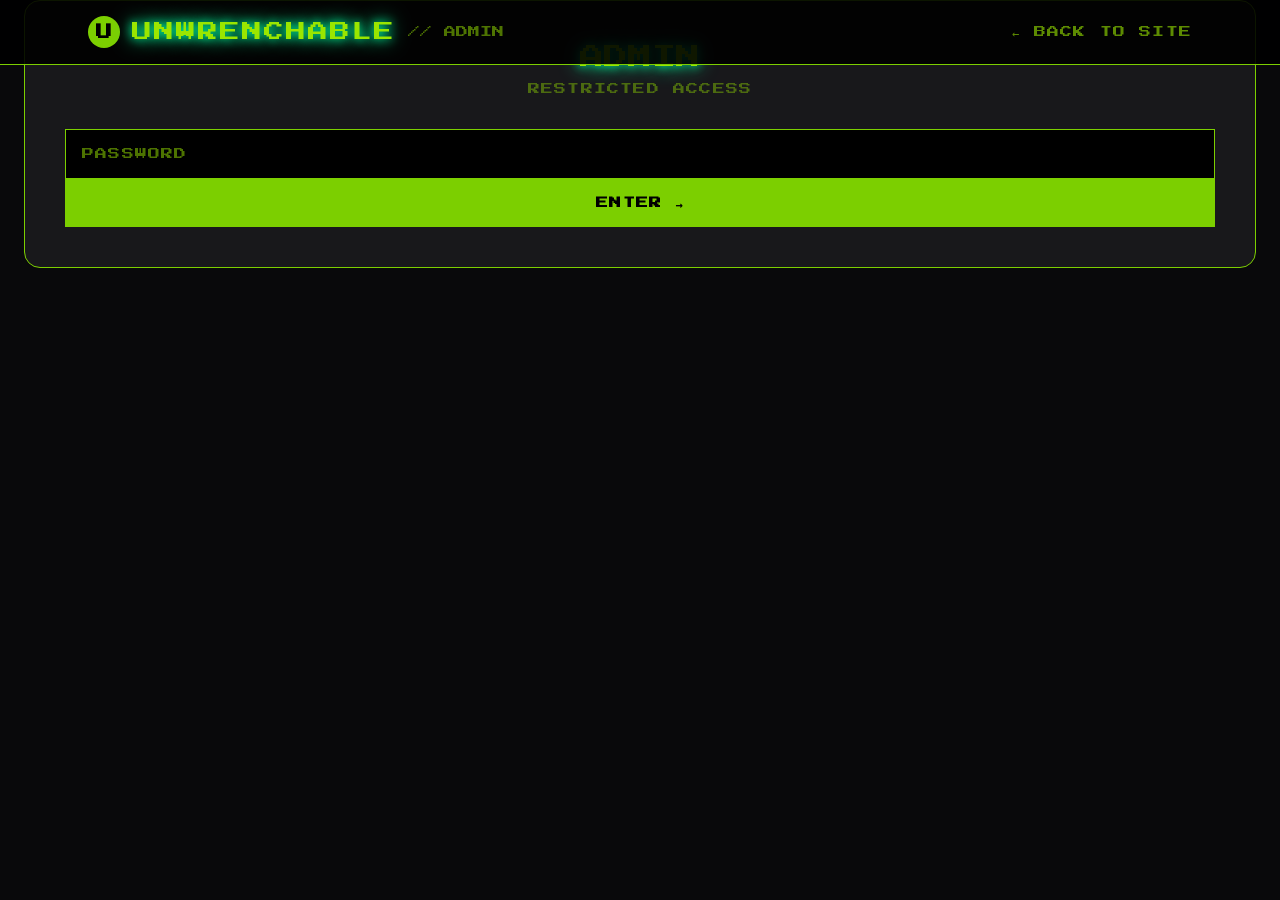
==== admin.html @ 1d9a7e20 "Add admin panel for contact form messages Co-authored-by: Unwrenchable <78015550+Unwrenchable@users." ====
<!DOCTYPE html>
<html lang="en">
<head>
    <meta charset="UTF-8">
    <meta name="viewport" content="width=device-width, initial-scale=1.0">
    <title>Admin — Unwrenchable</title>
    <link rel="stylesheet" href="assets/css/tailwind.min.css">
    <link rel="stylesheet" href="assets/css/press-start-2p.css">
    <link rel="stylesheet" href="assets/css/all.min.css">
    <style>
        body { font-family: 'Press Start 2P', monospace; }
        .neon-text { text-shadow: 0 0 10px #00ff9d, 0 0 20px #00ff9d; }
        .msg-card { transition: border-color .2s; }
        .msg-card.unread { border-left: 4px solid #84cc16; }
        .msg-card.read   { border-left: 4px solid rgba(132,204,22,.2); opacity: .7; }
    </style>
</head>
<body class="bg-zinc-950 text-lime-400 min-h-screen overflow-x-hidden">

    <!-- NAVBAR -->
    <nav class="fixed top-0 left-0 right-0 bg-black/90 border-b border-lime-500 z-50">
        <div class="max-w-6xl mx-auto px-6 py-4 flex items-center justify-between">
            <div class="flex items-center gap-3">
                <div class="w-8 h-8 bg-lime-500 rounded-full flex items-center justify-center text-black font-bold">U</div>
                <span class="text-xl tracking-widest neon-text">UNWRENCHABLE</span>
                <span class="text-xs opacity-50 ml-4">// ADMIN</span>
            </div>
            <div class="flex gap-4 items-center">
                <a href="index.html" class="text-xs tracking-widest opacity-60 hover:opacity-100 transition-all">← BACK TO SITE</a>
                <button id="logout-btn" onclick="logout()"
                        class="hidden px-4 py-2 border border-lime-500 text-xs tracking-widest hover:bg-lime-500 hover:text-black transition-all">
                    LOGOUT
                </button>
            </div>
        </div>
    </nav>

    <div class="pt-24 max-w-5xl mx-auto px-6 pb-24">

        <!-- LOGIN SCREEN -->
        <div id="login-screen">
            <div class="min-h-[70vh] flex items-center justify-center">
                <div class="w-full max-w-sm bg-zinc-900 border border-lime-500 p-10 rounded-2xl">
                    <h1 class="text-2xl neon-text mb-2 text-center">ADMIN</h1>
                    <p class="text-xs opacity-40 text-center mb-8 tracking-widest">RESTRICTED ACCESS</p>
                    <form id="login-form" class="space-y-5" onsubmit="doLogin(event)">
                        <input type="password" id="admin-pw" placeholder="PASSWORD"
                               class="w-full bg-black border border-lime-500 p-4 text-lime-400 placeholder-lime-400/50 focus:outline-none text-xs tracking-widest">
                        <button type="submit"
                                class="w-full py-4 bg-lime-500 text-black font-bold hover:bg-lime-400 transition-all text-xs tracking-widest">
                            ENTER →
                        </button>
                        <p id="login-err" class="hidden text-center text-red-400 text-xs tracking-widest">INCORRECT PASSWORD</p>
                    </form>
                </div>
            </div>
        </div>

        <!-- DASHBOARD (shown after login) -->
        <div id="dashboard" class="hidden">

            <div class="flex items-center justify-between mb-10">
                <div>
                    <h1 class="text-3xl neon-text mb-2">MESSAGES</h1>
                    <p class="text-xs opacity-40 tracking-widest">Contact form submissions</p>
                </div>
                <div class="flex gap-3">
                    <button onclick="markAllRead()"
                            class="px-4 py-2 border border-lime-500/50 text-xs tracking-widest hover:border-lime-500 transition-all">
                        MARK ALL READ
                    </button>
                    <button onclick="clearAll()"
                            class="px-4 py-2 border border-red-500/50 text-red-400 text-xs tracking-widest hover:border-red-500 transition-all">
                        CLEAR ALL
                    </button>
                </div>
            </div>

            <!-- Stats bar -->
            <div class="grid grid-cols-3 gap-4 mb-10">
                <div class="bg-zinc-900 border border-lime-500/30 p-5 rounded-xl text-center">
                    <div id="stat-total" class="text-3xl font-bold text-lime-300 mb-1">0</div>
                    <div class="text-xs opacity-50 tracking-widest">TOTAL</div>
                </div>
                <div class="bg-zinc-900 border border-lime-500/30 p-5 rounded-xl text-center">
                    <div id="stat-unread" class="text-3xl font-bold text-lime-300 mb-1">0</div>
                    <div class="text-xs opacity-50 tracking-widest">UNREAD</div>
                </div>
                <div class="bg-zinc-900 border border-lime-500/30 p-5 rounded-xl text-center">
                    <div id="stat-read" class="text-3xl font-bold text-lime-300 mb-1">0</div>
                    <div class="text-xs opacity-50 tracking-widest">READ</div>
                </div>
            </div>

            <!-- Filter tabs -->
            <div class="flex gap-3 mb-6 text-xs tracking-widest">
                <button onclick="setFilter('all')"   id="f-all"    class="filter-btn px-4 py-2 border border-lime-500 bg-lime-500/10 text-lime-400">ALL</button>
                <button onclick="setFilter('unread')" id="f-unread" class="filter-btn px-4 py-2 border border-lime-500/30 hover:border-lime-500 transition-all">UNREAD</button>
                <button onclick="setFilter('read')"   id="f-read"   class="filter-btn px-4 py-2 border border-lime-500/30 hover:border-lime-500 transition-all">READ</button>
            </div>

            <!-- Message list -->
            <div id="msg-list" class="space-y-4"></div>

            <!-- Empty state -->
            <div id="empty-state" class="hidden text-center py-24 opacity-40">
                <div class="text-5xl mb-4">📭</div>
                <p class="text-sm tracking-widest">NO MESSAGES YET</p>
            </div>

        </div>
    </div>

    <!-- CONFIRM MODAL -->
    <div id="confirm-modal" class="hidden fixed inset-0 bg-black/80 flex items-center justify-center z-50">
        <div class="bg-zinc-900 border border-red-500 p-10 max-w-sm w-full rounded-2xl text-center">
            <p class="text-sm tracking-widest mb-2 text-red-400">⚠ CLEAR ALL MESSAGES?</p>
            <p class="text-xs opacity-50 mb-8">This cannot be undone.</p>
            <div class="flex gap-4">
                <button onclick="confirmClear(false)"
                        class="flex-1 py-3 border border-lime-500/50 text-xs tracking-widest hover:border-lime-500 transition-all">
                    CANCEL
                </button>
                <button onclick="confirmClear(true)"
                        class="flex-1 py-3 border border-red-500 text-red-400 text-xs tracking-widest hover:bg-red-500 hover:text-black transition-all">
                    DELETE ALL
                </button>
            </div>
        </div>
    </div>

    <script>
        // ── PASSWORD AUTHENTICATION ────────────────────────────────────────────
        // NOTE: This is a client-side-only password check suitable for a static
        // GitHub Pages site. It prevents casual access but is not a substitute
        // for server-side auth. The hash below is SHA-256("vault77").
        // To change the password, run: echo -n "yourpassword" | sha256sum
        // and replace the hash constant below.
        const ADMIN_HASH = '928e6f4bc3d6c1f38b563b7696d0b02747bebd2c78926f4659a9cc405f94827a';
        const SESSION_KEY = 'admin_auth';

        async function sha256(str) {
            const buf  = await crypto.subtle.digest('SHA-256', new TextEncoder().encode(str));
            return Array.from(new Uint8Array(buf)).map(b => b.toString(16).padStart(2, '0')).join('');
        }

        async function doLogin(e) {
            e.preventDefault();
            const pw   = document.getElementById('admin-pw').value;
            const hash = await sha256(pw);
            if (hash === ADMIN_HASH) {
                sessionStorage.setItem(SESSION_KEY, '1');
                showDashboard();
            } else {
                const err = document.getElementById('login-err');
                err.classList.remove('hidden');
                setTimeout(() => err.classList.add('hidden'), 3000);
                document.getElementById('admin-pw').value = '';
            }
        }

        function logout() {
            sessionStorage.removeItem(SESSION_KEY);
            document.getElementById('dashboard').classList.add('hidden');
            document.getElementById('login-screen').classList.remove('hidden');
            document.getElementById('logout-btn').classList.add('hidden');
            document.getElementById('admin-pw').value = '';
        }

        function showDashboard() {
            document.getElementById('login-screen').classList.add('hidden');
            document.getElementById('dashboard').classList.remove('hidden');
            document.getElementById('logout-btn').classList.remove('hidden');
            renderMessages();
        }

        // Auto-login if session is still active
        if (sessionStorage.getItem(SESSION_KEY) === '1') {
            showDashboard();
        }

        // ── MESSAGES DATA ──────────────────────────────────────────────────────
        const MSG_KEY = 'admin_messages';
        let activeFilter = 'all';

        function getMessages() {
            return JSON.parse(localStorage.getItem(MSG_KEY) || '[]');
        }

        function saveMessages(msgs) {
            localStorage.setItem(MSG_KEY, JSON.stringify(msgs));
        }

        function setFilter(f) {
            activeFilter = f;
            document.querySelectorAll('.filter-btn').forEach(b => {
                b.className = 'filter-btn px-4 py-2 border border-lime-500/30 hover:border-lime-500 transition-all';
            });
            const active = document.getElementById('f-' + f);
            active.className = 'filter-btn px-4 py-2 border border-lime-500 bg-lime-500/10 text-lime-400';
            renderMessages();
        }

        function renderMessages() {
            const all   = getMessages().sort((a, b) => b.id - a.id);
            const shown = activeFilter === 'unread' ? all.filter(m => !m.read)
                        : activeFilter === 'read'   ? all.filter(m =>  m.read)
                        : all;

            document.getElementById('stat-total').textContent  = all.length;
            document.getElementById('stat-unread').textContent = all.filter(m => !m.read).length;
            document.getElementById('stat-read').textContent   = all.filter(m =>  m.read).length;

            const list = document.getElementById('msg-list');
            const empty = document.getElementById('empty-state');

            if (shown.length === 0) {
                list.innerHTML = '';
                empty.classList.remove('hidden');
                return;
            }
            empty.classList.add('hidden');

            list.innerHTML = shown.map(m => {
                const d    = new Date(m.date);
                const date = d.toLocaleDateString('en-US', { year:'numeric', month:'short', day:'numeric' });
                const time = d.toLocaleTimeString('en-US', { hour:'2-digit', minute:'2-digit' });
                const isUnread = !m.read;
                return `
                <div class="msg-card bg-zinc-900 border border-lime-500/30 p-6 rounded-xl ${isUnread ? 'unread' : 'read'}">
                    <div class="flex items-start justify-between gap-4 mb-4">
                        <div>
                            <div class="flex items-center gap-3 mb-1">
                                ${isUnread ? '<span class="text-xs bg-lime-500 text-black px-2 py-0.5 tracking-widest">NEW</span>' : ''}
                                <span class="font-bold text-lime-300">${escHtml(m.name || 'Anonymous')}</span>
                            </div>
                            ${m.email ? `<a href="mailto:${escHtml(m.email)}" class="text-xs text-lime-400/60 hover:text-lime-400 transition-all">${escHtml(m.email)}</a>` : ''}
                        </div>
                        <div class="text-right shrink-0">
                            <div class="text-xs opacity-50">${date}</div>
                            <div class="text-xs opacity-30">${time}</div>
                        </div>
                    </div>
                    <p class="text-sm text-lime-200/80 leading-relaxed whitespace-pre-wrap mb-5">${escHtml(m.message || '')}</p>
                    <div class="flex gap-3 text-xs tracking-widest">
                        <button onclick="toggleRead(${m.id})"
                                class="px-3 py-1.5 border border-lime-500/50 hover:border-lime-500 transition-all">
                            ${isUnread ? 'MARK READ' : 'MARK UNREAD'}
                        </button>
                        ${m.email ? `<a href="mailto:${escHtml(m.email)}"
                                class="px-3 py-1.5 border border-lime-500/50 hover:border-lime-500 transition-all">
                            REPLY ✉
                        </a>` : ''}
                        <button onclick="deleteMsg(${m.id})"
                                class="px-3 py-1.5 border border-red-500/40 text-red-400 hover:border-red-500 transition-all ml-auto">
                            DELETE
                        </button>
                    </div>
                </div>`;
            }).join('');
        }

        function toggleRead(id) {
            const msgs = getMessages().map(m => m.id === id ? { ...m, read: !m.read } : m);
            saveMessages(msgs);
            renderMessages();
        }

        function deleteMsg(id) {
            const msgs = getMessages().filter(m => m.id !== id);
            saveMessages(msgs);
            renderMessages();
        }

        function markAllRead() {
            const msgs = getMessages().map(m => ({ ...m, read: true }));
            saveMessages(msgs);
            renderMessages();
        }

        function clearAll() {
            document.getElementById('confirm-modal').classList.remove('hidden');
        }

        function confirmClear(ok) {
            document.getElementById('confirm-modal').classList.add('hidden');
            if (!ok) return;
            localStorage.removeItem(MSG_KEY);
            renderMessages();
        }

        function escHtml(s) {
            return String(s)
                .replace(/&/g, '&amp;')
                .replace(/</g, '&lt;')
                .replace(/>/g, '&gt;')
                .replace(/"/g, '&quot;')
                .replace(/'/g, '&#39;');
        }
    </script>
</body>
</html>
---- assets/css/press-start-2p.css ----
/* Press Start 2P - self-hosted via @fontsource/press-start-2p */
@font-face {
  font-family: 'Press Start 2P';
  font-style: normal;
  font-display: swap;
  font-weight: 400;
  src: url('../fonts/press-start-2p-latin-400-normal.woff2') format('woff2');
}
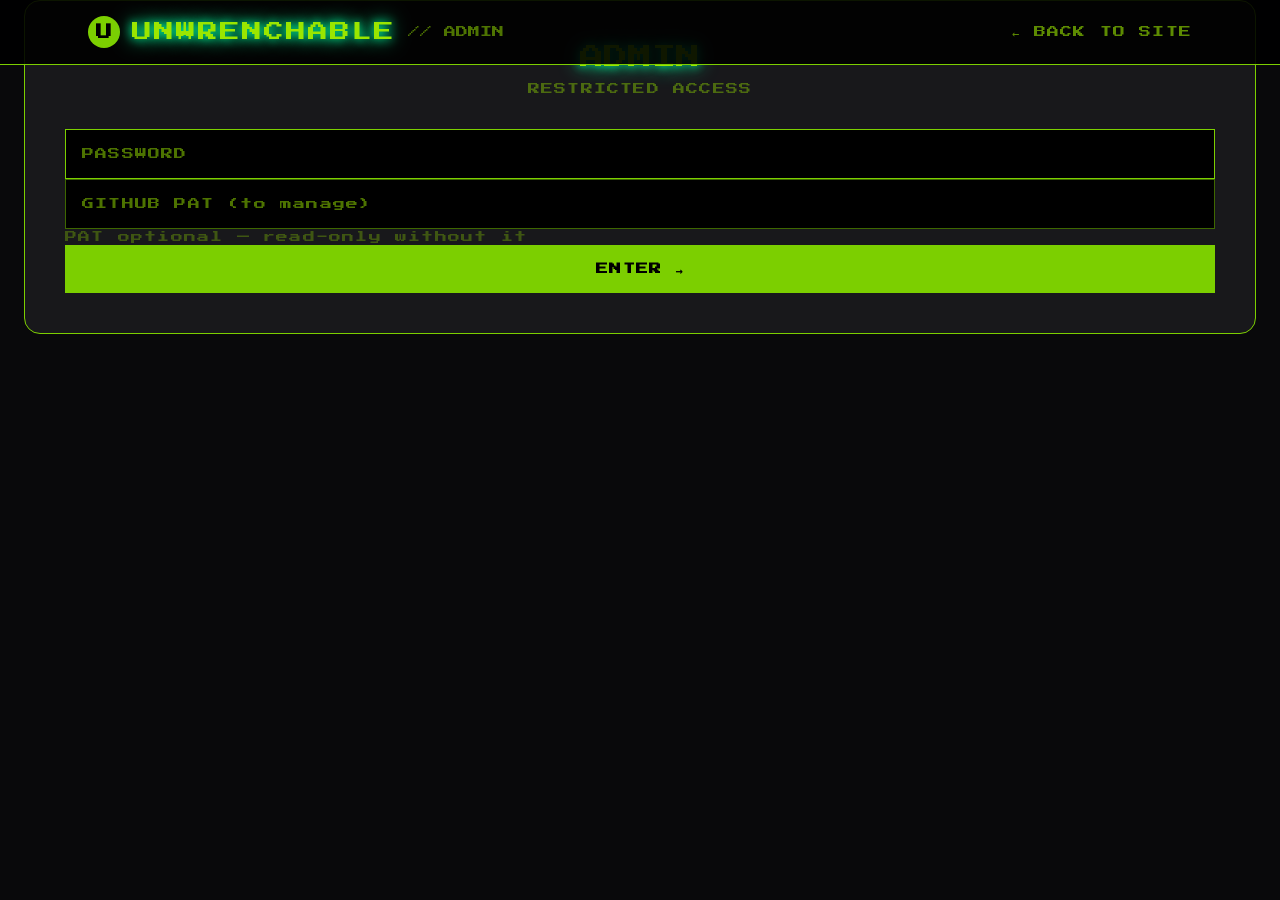
==== commit 1eaf42aa: "feat: replace Formspree with GitHub Issues contact form backend Agent-Logs-Url: https://github.com/U" ====
--- a/admin.html
+++ b/admin.html
@@ -46,6 +46,9 @@
                     <form id="login-form" class="space-y-5" onsubmit="doLogin(event)">
                         <input type="password" id="admin-pw" placeholder="PASSWORD"
                                class="w-full bg-black border border-lime-500 p-4 text-lime-400 placeholder-lime-400/50 focus:outline-none text-xs tracking-widest">
+                        <input type="password" id="admin-pat" placeholder="GITHUB PAT (to manage)"
+                               class="w-full bg-black border border-lime-500/50 p-4 text-lime-400 placeholder-lime-400/30 focus:outline-none text-xs tracking-widest">
+                        <p class="text-xs opacity-30 tracking-widest -mt-2">PAT optional — read-only without it</p>
                         <button type="submit"
                                 class="w-full py-4 bg-lime-500 text-black font-bold hover:bg-lime-400 transition-all text-xs tracking-widest">
                             ENTER →
@@ -62,7 +65,7 @@
             <div class="flex items-center justify-between mb-10">
                 <div>
                     <h1 class="text-3xl neon-text mb-2">MESSAGES</h1>
-                    <p class="text-xs opacity-40 tracking-widest">Contact form submissions</p>
+                    <p class="text-xs opacity-40 tracking-widest">Contact form submissions via GitHub Issues</p>
                 </div>
                 <div class="flex gap-3">
                     <button onclick="markAllRead()"
@@ -71,7 +74,11 @@
                     </button>
                     <button onclick="clearAll()"
                             class="px-4 py-2 border border-red-500/50 text-red-400 text-xs tracking-widest hover:border-red-500 transition-all">
-                        CLEAR ALL
+                        CLOSE ALL
+                    </button>
+                    <button onclick="loadMessages()"
+                            class="px-4 py-2 border border-lime-500/50 text-xs tracking-widest hover:border-lime-500 transition-all">
+                        ↻ REFRESH
                     </button>
                 </div>
             </div>
@@ -99,6 +106,11 @@
                 <button onclick="setFilter('read')"   id="f-read"   class="filter-btn px-4 py-2 border border-lime-500/30 hover:border-lime-500 transition-all">READ</button>
             </div>
 
+            <!-- Loading indicator -->
+            <div id="loading-state" class="hidden text-center py-12 opacity-50">
+                <p class="text-xs tracking-widest">LOADING…</p>
+            </div>
+
             <!-- Message list -->
             <div id="msg-list" class="space-y-4"></div>
 
@@ -114,8 +126,8 @@
     <!-- CONFIRM MODAL -->
     <div id="confirm-modal" class="hidden fixed inset-0 bg-black/80 flex items-center justify-center z-50">
         <div class="bg-zinc-900 border border-red-500 p-10 max-w-sm w-full rounded-2xl text-center">
-            <p class="text-sm tracking-widest mb-2 text-red-400">⚠ CLEAR ALL MESSAGES?</p>
-            <p class="text-xs opacity-50 mb-8">This cannot be undone.</p>
+            <p class="text-sm tracking-widest mb-2 text-red-400">⚠ CLOSE ALL MESSAGES?</p>
+            <p class="text-xs opacity-50 mb-8">Issues will be closed on GitHub.</p>
             <div class="flex gap-4">
                 <button onclick="confirmClear(false)"
                         class="flex-1 py-3 border border-lime-500/50 text-xs tracking-widest hover:border-lime-500 transition-all">
@@ -123,13 +135,19 @@
                 </button>
                 <button onclick="confirmClear(true)"
                         class="flex-1 py-3 border border-red-500 text-red-400 text-xs tracking-widest hover:bg-red-500 hover:text-black transition-all">
-                    DELETE ALL
+                    CLOSE ALL
                 </button>
             </div>
         </div>
     </div>
 
     <script>
+        // ── CONFIG ─────────────────────────────────────────────────────────────
+        const GH_OWNER = 'Unwrenchable';
+        const GH_REPO  = 'unwrenchable.github.io';
+        const GH_LABEL = 'contact-form';
+        const GH_API   = `https://api.github.com/repos/${GH_OWNER}/${GH_REPO}`;
+
         // ── PASSWORD AUTHENTICATION ────────────────────────────────────────────
         // NOTE: This is a client-side-only password check suitable for a static
         // GitHub Pages site. It prevents casual access but is not a substitute
@@ -138,6 +156,7 @@
         // and replace the hash constant below.
         const ADMIN_HASH = '928e6f4bc3d6c1f38b563b7696d0b02747bebd2c78926f4659a9cc405f94827a';
         const SESSION_KEY = 'admin_auth';
+        const PAT_KEY     = 'admin_pat';
 
         async function sha256(str) {
             const buf  = await crypto.subtle.digest('SHA-256', new TextEncoder().encode(str));
@@ -147,9 +166,11 @@
         async function doLogin(e) {
             e.preventDefault();
             const pw   = document.getElementById('admin-pw').value;
+            const pat  = document.getElementById('admin-pat').value.trim();
             const hash = await sha256(pw);
             if (hash === ADMIN_HASH) {
                 sessionStorage.setItem(SESSION_KEY, '1');
+                if (pat) sessionStorage.setItem(PAT_KEY, pat);
                 showDashboard();
             } else {
                 const err = document.getElementById('login-err');
@@ -161,17 +182,19 @@
 
         function logout() {
             sessionStorage.removeItem(SESSION_KEY);
+            sessionStorage.removeItem(PAT_KEY);
             document.getElementById('dashboard').classList.add('hidden');
             document.getElementById('login-screen').classList.remove('hidden');
             document.getElementById('logout-btn').classList.add('hidden');
             document.getElementById('admin-pw').value = '';
+            document.getElementById('admin-pat').value = '';
         }
 
         function showDashboard() {
             document.getElementById('login-screen').classList.add('hidden');
             document.getElementById('dashboard').classList.remove('hidden');
             document.getElementById('logout-btn').classList.remove('hidden');
-            renderMessages();
+            loadMessages();
         }
 
         // Auto-login if session is still active
@@ -179,16 +202,70 @@
             showDashboard();
         }
 
-        // ── MESSAGES DATA ──────────────────────────────────────────────────────
-        const MSG_KEY = 'admin_messages';
+        // ── GITHUB ISSUES API ──────────────────────────────────────────────────
+        function getPat() { return sessionStorage.getItem(PAT_KEY) || ''; }
+
+        function ghHeaders(withAuth = false) {
+            const h = {
+                'Accept': 'application/vnd.github+json',
+                'X-GitHub-Api-Version': '2022-11-28',
+            };
+            const pat = getPat();
+            if (withAuth && pat) h['Authorization'] = `Bearer ${pat}`;
+            return h;
+        }
+
+        // Fetch all contact-form issues (open = unread, closed = read)
+        async function fetchIssues(state) {
+            const url = `${GH_API}/issues?labels=${encodeURIComponent(GH_LABEL)}&state=${state}&per_page=100`;
+            const res = await fetch(url, { headers: ghHeaders() });
+            if (!res.ok) throw new Error(`GitHub API ${res.status}`);
+            return res.json();
+        }
+
+        // Parse the structured body written by the contact form
+        function parseBody(issue) {
+            const raw = issue.body || '';
+            const nameMatch  = raw.match(/^\*\*Name:\*\*\s*(.+)$/m);
+            const emailMatch = raw.match(/^\*\*Email:\*\*\s*(.+)$/m);
+            // Everything after the "---" separator is the message
+            const parts   = raw.split(/^---$/m);
+            const msgText = parts.length > 1 ? parts.slice(1).join('---').trim() : raw.trim();
+            return {
+                name:    nameMatch  ? nameMatch[1].trim()  : (issue.title.replace(/^\[Contact Form\]\s*/i, '') || 'Anonymous'),
+                email:   emailMatch ? emailMatch[1].trim() : '',
+                message: msgText,
+            };
+        }
+
+        let allIssues   = [];
         let activeFilter = 'all';
 
-        function getMessages() {
-            return JSON.parse(localStorage.getItem(MSG_KEY) || '[]');
-        }
-
-        function saveMessages(msgs) {
-            localStorage.setItem(MSG_KEY, JSON.stringify(msgs));
+        async function loadMessages() {
+            const loading = document.getElementById('loading-state');
+            const list    = document.getElementById('msg-list');
+            const empty   = document.getElementById('empty-state');
+            loading.classList.remove('hidden');
+            list.innerHTML = '';
+            empty.classList.add('hidden');
+
+            try {
+                const [open, closed] = await Promise.all([
+                    fetchIssues('open'),
+                    fetchIssues('closed'),
+                ]);
+                allIssues = [
+                    ...open.map(i   => ({ ...i, read: false })),
+                    ...closed.map(i => ({ ...i, read: true  })),
+                ].sort((a, b) => new Date(b.created_at) - new Date(a.created_at));
+            } catch (err) {
+                loading.classList.add('hidden');
+                list.innerHTML = `<p class="text-red-400 text-xs tracking-widest text-center py-8">FAILED TO LOAD: ${escHtml(err.message)}</p>`;
+                return;
+            }
+
+            loading.classList.add('hidden');
+            renderMessages();
         }
 
         function setFilter(f) {
@@ -202,16 +279,15 @@
         }
 
         function renderMessages() {
-            const all   = getMessages().sort((a, b) => b.id - a.id);
-            const shown = activeFilter === 'unread' ? all.filter(m => !m.read)
-                        : activeFilter === 'read'   ? all.filter(m =>  m.read)
-                        : all;
-
-            document.getElementById('stat-total').textContent  = all.length;
-            document.getElementById('stat-unread').textContent = all.filter(m => !m.read).length;
-            document.getElementById('stat-read').textContent   = all.filter(m =>  m.read).length;
-
-            const list = document.getElementById('msg-list');
+            const shown = activeFilter === 'unread' ? allIssues.filter(m => !m.read)
+                        : activeFilter === 'read'   ? allIssues.filter(m =>  m.read)
+                        : allIssues;
+
+            document.getElementById('stat-total').textContent  = allIssues.length;
+            document.getElementById('stat-unread').textContent = allIssues.filter(m => !m.read).length;
+            document.getElementById('stat-read').textContent   = allIssues.filter(m =>  m.read).length;
+
+            const list  = document.getElementById('msg-list');
             const empty = document.getElementById('empty-state');
 
             if (shown.length === 0) {
@@ -221,10 +297,13 @@
             }
             empty.classList.add('hidden');
 
+            const hasPat = !!getPat();
+
             list.innerHTML = shown.map(m => {
-                const d    = new Date(m.date);
-                const date = d.toLocaleDateString('en-US', { year:'numeric', month:'short', day:'numeric' });
-                const time = d.toLocaleTimeString('en-US', { hour:'2-digit', minute:'2-digit' });
+                const parsed   = parseBody(m);
+                const d        = new Date(m.created_at);
+                const date     = d.toLocaleDateString('en-US', { year:'numeric', month:'short', day:'numeric' });
+                const time     = d.toLocaleTimeString('en-US', { hour:'2-digit', minute:'2-digit' });
                 const isUnread = !m.read;
                 return `
                 <div class="msg-card bg-zinc-900 border border-lime-500/30 p-6 rounded-xl ${isUnread ? 'unread' : 'read'}">
@@ -232,49 +311,77 @@
                         <div>
                             <div class="flex items-center gap-3 mb-1">
                                 ${isUnread ? '<span class="text-xs bg-lime-500 text-black px-2 py-0.5 tracking-widest">NEW</span>' : ''}
-                                <span class="font-bold text-lime-300">${escHtml(m.name || 'Anonymous')}</span>
+                                <span class="font-bold text-lime-300">${escHtml(parsed.name)}</span>
                             </div>
-                            ${m.email ? `<a href="mailto:${escHtml(m.email)}" class="text-xs text-lime-400/60 hover:text-lime-400 transition-all">${escHtml(m.email)}</a>` : ''}
+                            ${parsed.email ? `<a href="mailto:${escHtml(parsed.email)}" class="text-xs text-lime-400/60 hover:text-lime-400 transition-all">${escHtml(parsed.email)}</a>` : ''}
                         </div>
                         <div class="text-right shrink-0">
                             <div class="text-xs opacity-50">${date}</div>
                             <div class="text-xs opacity-30">${time}</div>
+                            <a href="${escHtml(m.html_url)}" target="_blank" rel="noopener noreferrer"
+                               class="text-xs opacity-30 hover:opacity-60 transition-all">#${m.number}</a>
                         </div>
                     </div>
-                    <p class="text-sm text-lime-200/80 leading-relaxed whitespace-pre-wrap mb-5">${escHtml(m.message || '')}</p>
-                    <div class="flex gap-3 text-xs tracking-widest">
-                        <button onclick="toggleRead(${m.id})"
+                    <p class="text-sm text-lime-200/80 leading-relaxed whitespace-pre-wrap mb-5">${escHtml(parsed.message)}</p>
+                    <div class="flex gap-3 text-xs tracking-widest flex-wrap">
+                        ${hasPat ? `<button onclick="toggleRead(${m.number}, ${isUnread})"
                                 class="px-3 py-1.5 border border-lime-500/50 hover:border-lime-500 transition-all">
                             ${isUnread ? 'MARK READ' : 'MARK UNREAD'}
-                        </button>
-                        ${m.email ? `<a href="mailto:${escHtml(m.email)}"
+                        </button>` : ''}
+                        ${parsed.email ? `<a href="mailto:${escHtml(parsed.email)}"
                                 class="px-3 py-1.5 border border-lime-500/50 hover:border-lime-500 transition-all">
                             REPLY ✉
                         </a>` : ''}
-                        <button onclick="deleteMsg(${m.id})"
+                        <a href="${escHtml(m.html_url)}" target="_blank" rel="noopener noreferrer"
+                           class="px-3 py-1.5 border border-lime-500/50 hover:border-lime-500 transition-all">
+                            VIEW ON GITHUB ↗
+                        </a>
+                        ${hasPat ? `<button onclick="deleteMsg(${m.number})"
                                 class="px-3 py-1.5 border border-red-500/40 text-red-400 hover:border-red-500 transition-all ml-auto">
-                            DELETE
-                        </button>
+                            CLOSE
+                        </button>` : ''}
                     </div>
                 </div>`;
             }).join('');
         }
 
-        function toggleRead(id) {
-            const msgs = getMessages().map(m => m.id === id ? { ...m, read: !m.read } : m);
-            saveMessages(msgs);
-            renderMessages();
-        }
-
-        function deleteMsg(id) {
-            const msgs = getMessages().filter(m => m.id !== id);
-            saveMessages(msgs);
-            renderMessages();
-        }
-
-        function markAllRead() {
-            const msgs = getMessages().map(m => ({ ...m, read: true }));
-            saveMessages(msgs);
+        // Patch a GitHub issue state (open/closed)
+        async function patchIssue(number, payload) {
+            const pat = getPat();
+            if (!pat) { alert('A GitHub PAT is required to manage issues. Log out and log back in, entering your PAT in the GITHUB PAT field.'); return false; }
+            const res = await fetch(`${GH_API}/issues/${number}`, {
+                method: 'PATCH',
+                headers: { ...ghHeaders(true), 'Content-Type': 'application/json' },
+                body: JSON.stringify(payload),
+            });
+            return res.ok;
+        }
+
+        async function toggleRead(number, currentlyUnread) {
+            const newState = currentlyUnread ? 'closed' : 'open';
+            const ok = await patchIssue(number, { state: newState });
+            if (ok) {
+                const issue = allIssues.find(i => i.number === number);
+                if (issue) issue.read = currentlyUnread;
+                renderMessages();
+            }
+        }
+
+        async function deleteMsg(number) {
+            const ok = await patchIssue(number, { state: 'closed' });
+            if (ok) {
+                const issue = allIssues.find(i => i.number === number);
+                if (issue) issue.read = true;
+                renderMessages();
+            }
+        }
+
+        async function markAllRead() {
+            const pat = getPat();
+            if (!pat) { alert('A GitHub PAT is required to manage issues. Log out and log back in, entering your PAT in the GITHUB PAT field.'); return; }
+            const unread = allIssues.filter(i => !i.read);
+            await Promise.all(unread.map(i => patchIssue(i.number, { state: 'closed' })));
+            unread.forEach(i => { i.read = true; });
             renderMessages();
         }
 
@@ -282,10 +389,14 @@
             document.getElementById('confirm-modal').classList.remove('hidden');
         }
 
-        function confirmClear(ok) {
+        async function confirmClear(ok) {
             document.getElementById('confirm-modal').classList.add('hidden');
             if (!ok) return;
-            localStorage.removeItem(MSG_KEY);
+            const pat = getPat();
+            if (!pat) { alert('A GitHub PAT is required to manage issues. Log out and log back in, entering your PAT in the GITHUB PAT field.'); return; }
+            const open = allIssues.filter(i => !i.read);
+            await Promise.all(open.map(i => patchIssue(i.number, { state: 'closed' })));
+            open.forEach(i => { i.read = true; });
             renderMessages();
         }
 
